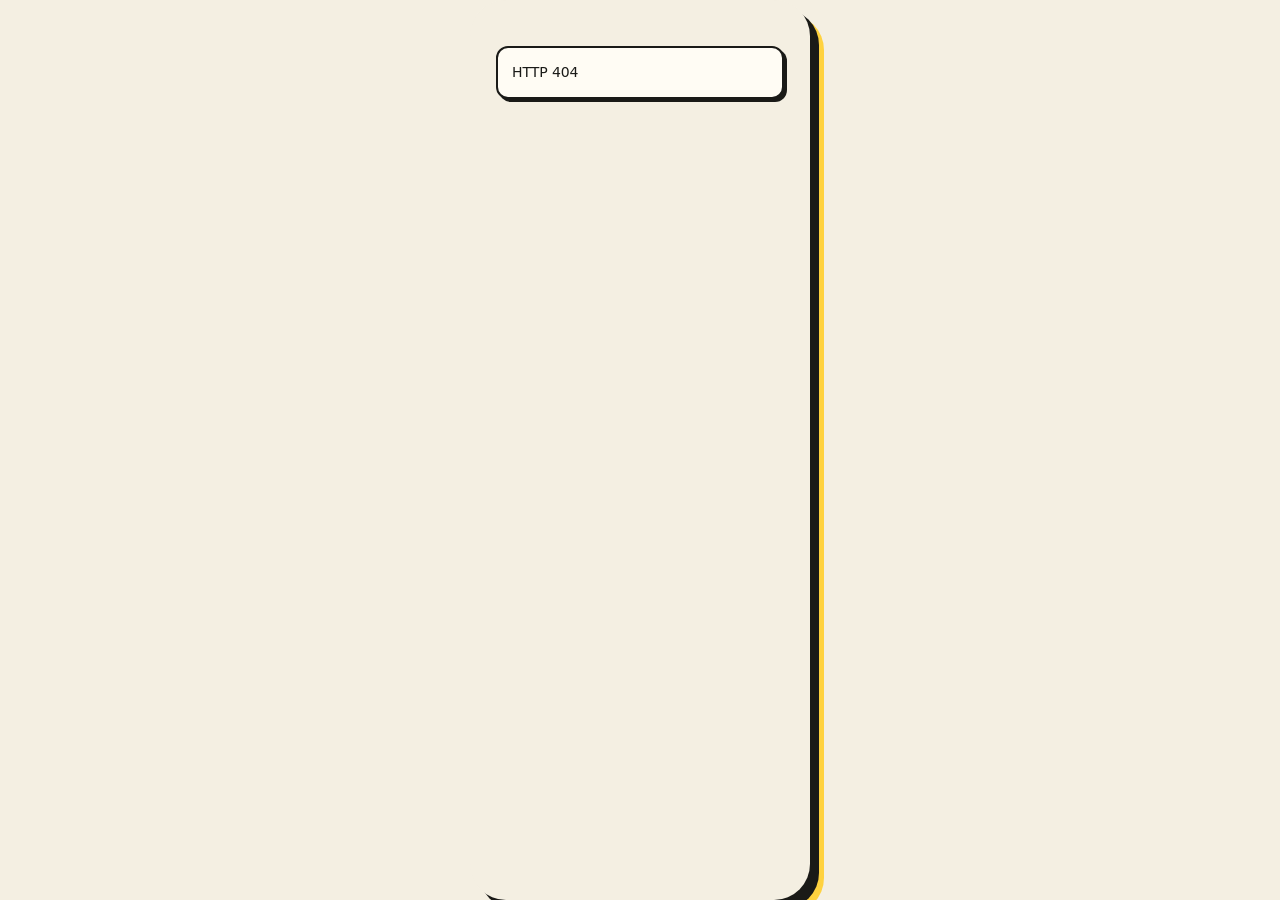
==== web/index.html @ 1312d3b0 "feat v0.3.0 #301/#302/#303 前端SPA三端页面接真实API（异步路由返回HTML+_after绑定，e2e全流程通过，截图留证shots/）" ====
<!DOCTYPE html>
<html lang="zh-CN">
<head>
<meta charset="UTF-8">
<meta name="viewport" content="width=device-width, initial-scale=1.0">
<title>优小宝寄存 · Smart-Locker</title>
<link rel="stylesheet" href="proto.css">
<link rel="stylesheet" href="app.css">
</head>
<body>
<div id="app" class="phone"></div>
<div id="modal-root"></div>
<div id="toast-root"></div>
<script src="app.js"></script>
</body>
</html>
---- web/proto.css ----
:root{
  --bg:#F4EFE2; --bg-2:#E8E0CD; --surface:#FFFCF4;
  --ink:#1A1A17; --ink-2:#2A2924; --muted:#5E5A50; --faint:#8C877A;
  --line:#1A1A17; --line-2:#DBD3C2;
  --pop:#FFD23F; --pop-d:#F5BE12; --orange:#FF6B35;
  --accent:#FFD23F; --accent-2:#1A1A17; --accent-deep:#111; --accent-soft:#FFF3C4;
  --blue:#4C6FFF; --blue-soft:#DCE3FF;
  --ok:#00A96E; --ok-soft:#C6F2DC; --ok-line:#1A1A17;
  --warn:#FF6B35; --warn-soft:#FFE1D3; --warn-line:#1A1A17;
  --danger:#E63946; --danger-soft:#FFD2D6; --danger-line:#1A1A17;
  --r:14px; --r-md:12px; --r-sm:9px; --r-xs:6px;
  --sh-1:3px 3px 0 var(--ink);
  --sh-2:5px 5px 0 var(--ink);
  --sh-3:7px 7px 0 var(--ink);
  --font:"Inter",-apple-system,BlinkMacSystemFont,"Segoe UI","PingFang SC","Microsoft YaHei",system-ui,sans-serif;
}
*{box-sizing:border-box;margin:0;padding:0}
html,body{height:100%}
body{font-family:var(--font);background:var(--bg);color:var(--ink);font-size:14px;line-height:1.5;letter-spacing:-.005em;-webkit-font-smoothing:antialiased}
button{font-family:inherit;cursor:pointer;border:0;background:none;color:inherit;font-weight:700}
input,select,textarea{font-family:inherit;color:var(--ink)}
input:focus,select:focus,textarea:focus{outline:none;border-color:var(--ink)!important;box-shadow:3px 3px 0 var(--pop)}
::selection{background:var(--pop);color:var(--ink)}

/* ============ 外壳 ============ */
.topbar{height:60px;background:var(--surface);border-bottom:3px solid var(--ink);display:flex;align-items:center;padding:0 24px;gap:24px;position:sticky;top:0;z-index:50}
.brand{display:flex;align-items:center;gap:10px;font-weight:800;font-size:16px;letter-spacing:-.02em}
.brand-mark{width:32px;height:32px;border-radius:9px;background:var(--pop);border:2.5px solid var(--ink);display:grid;place-items:center;color:var(--ink);box-shadow:2px 2px 0 var(--ink)}
.brand-mark svg{width:17px;height:17px;stroke-width:2.4}
.brand small{font-weight:600;color:var(--faint);font-size:11.5px;margin-left:2px;letter-spacing:0}
.viewtabs{display:flex;gap:6px;background:var(--bg-2);padding:5px;border-radius:11px;margin-left:8px;border:2.5px solid var(--ink)}
.viewtab{padding:6px 15px;border-radius:8px;font-size:12.5px;font-weight:700;color:var(--muted);transition:transform .12s,box-shadow .12s,background .12s;white-space:nowrap}
.viewtab:hover{color:var(--ink);background:var(--surface)}
.viewtab.on{background:var(--pop);color:var(--ink);border:2px solid var(--ink);box-shadow:2px 2px 0 var(--ink);transform:translate(-1px,-1px)}
.scene-pick-wrap{margin-left:auto;display:flex;align-items:center;gap:7px;color:var(--faint);font-size:11px;font-weight:700}
.scene-pick{appearance:none;border:2.5px solid var(--ink);background:var(--surface) url("data:image/svg+xml,%3Csvg xmlns='http://www.w3.org/2000/svg' width='12' height='12' viewBox='0 0 24 24' fill='none' stroke='%231A1A17' stroke-width='3'%3E%3Cpath d='M6 9l6 6 6-6'/%3E%3C/svg%3E") no-repeat right 9px center;padding:6px 28px 6px 10px;border-radius:9px;font-size:12px;font-weight:700;color:var(--ink);max-width:200px;cursor:pointer;box-shadow:3px 3px 0 var(--ink)}
.scene-pick:hover{background:var(--accent-soft)}
.stage{display:block;padding:24px 24px 36px;max-width:1180px;margin:0 auto}
.viewport{min-height:720px;background:var(--surface);border:3px solid var(--ink);border-radius:var(--r);box-shadow:var(--sh-3);position:relative;overflow:hidden;display:flex;flex-direction:column}
.vp-body{flex:1;display:grid;place-items:center;padding:24px;background-color:var(--bg-2);background-image:radial-gradient(circle at 1px 1px,#c8bfae 1px,transparent 0);background-size:22px 22px;overflow:auto}
.pill{font-size:10.5px;font-weight:800;padding:2.5px 8px;border:2px solid var(--ink);border-radius:20px;white-space:nowrap;display:inline-block;line-height:1.45}
.pill.b{background:var(--pop);color:var(--ink)}
.pill.g{background:var(--ok-soft);color:var(--ink)}
.pill.r{background:var(--danger-soft);color:var(--ink)}
.pill.y{background:var(--warn-soft);color:var(--ink)}

/* ============ 设备模拟 ============ */
.phone{width:340px;height:700px;background:#1A1A17;border-radius:36px;padding:10px;box-shadow:9px 9px 0 var(--ink),14px 14px 0 var(--pop);flex:none}
.phone-inner{width:100%;height:100%;background:var(--surface);border-radius:28px;overflow:hidden;position:relative;display:flex;flex-direction:column}
.notch{position:absolute;top:0;left:50%;transform:translateX(-50%);width:120px;height:26px;background:#1A1A17;border-radius:0 0 16px 16px;z-index:20}
.statusbar{height:34px;display:flex;align-items:flex-end;justify-content:space-between;padding:0 20px 4px;font-size:11px;font-weight:800;color:var(--ink);flex:none;z-index:21}
.statusbar .sig{display:flex;gap:4px;align-items:center}
.app-scroll{flex:1;overflow-y:auto;overflow-x:hidden;scrollbar-width:none}
.app-scroll::-webkit-scrollbar{display:none}
.app-page{min-height:100%;background:var(--bg)}
.app-page-fixed{height:100%;min-height:0;overflow:hidden;display:flex;flex-direction:column}
.app-page-fixed>*{flex:1;min-height:0}
.app-pad{padding:16px}
.kiosk-fit{display:block}
.kiosk{width:860px;height:560px;background:#1A1A17;border-radius:18px;padding:14px;box-shadow:10px 10px 0 var(--pop),15px 15px 0 var(--ink);transform-origin:top left}
.kiosk-inner{width:100%;height:100%;border-radius:10px;overflow:hidden;background:var(--surface);display:flex;flex-direction:column}
.dash{width:100%;max-width:1000px;background:var(--bg);border:3px solid var(--ink);border-radius:var(--r);overflow:hidden;box-shadow:var(--sh-3)}
.dash-top{height:52px;background:var(--pop);border-bottom:3px solid var(--ink);color:var(--ink);display:flex;align-items:center;padding:0 16px;gap:10px;overflow:hidden}
.dash-top .l{font-weight:800;font-size:14px;display:flex;align-items:center;gap:9px;white-space:nowrap;letter-spacing:-.015em}
.dash-top .nav{display:flex;gap:3px;margin-left:6px;overflow-x:auto;scrollbar-width:none;flex:1;min-width:0}
.dash-top .nav::-webkit-scrollbar{display:none}
.handel-btn{white-space:nowrap}
.dash-top .nav button{color:var(--ink);font-size:10.5px;font-weight:700;padding:5px 7px;border-radius:7px;white-space:nowrap;flex:none;transition:.14s;border:2px solid transparent}
.dash-top .nav button:hover{background:var(--surface);border-color:var(--ink)}
.dash-top .nav button.on{background:var(--ink);color:var(--pop);border:2px solid var(--ink)}
.dash-top .who{margin-left:auto;font-size:12px;font-weight:700;color:var(--ink);display:flex;align-items:center;gap:8px}
.avatar{width:26px;height:26px;border-radius:7px;background:var(--surface);border:2px solid var(--ink);color:var(--ink);display:grid;place-items:center;font-size:11px;font-weight:800}
.dash-body{padding:20px;min-height:520px}

/* ============ 通用组件 ============ */
.h1{font-size:23px;font-weight:800;letter-spacing:-.03em;line-height:1.24}
.h2{font-size:17px;font-weight:800;letter-spacing:-.02em;line-height:1.32}
.muted{color:var(--muted)}
.faint{color:var(--faint)}
.tiny{font-size:11px}
.mono{font-variant-numeric:tabular-nums}
.row{display:flex;align-items:center}
.between{justify-content:space-between}
.gap6{gap:6px}.gap8{gap:8px}.gap12{gap:12px}
.mt8{margin-top:8px}.mt12{margin-top:12px}.mt16{margin-top:16px}.mt20{margin-top:20px}
.btn{display:inline-flex;align-items:center;justify-content:center;gap:7px;padding:11px 16px;border-radius:10px;font-weight:800;font-size:14px;letter-spacing:-.005em;transition:transform .1s,box-shadow .1s,background .14s;width:100%;border:2.5px solid var(--ink)}
.btn-primary{background:var(--pop);color:var(--ink);box-shadow:4px 4px 0 var(--ink)}
.btn-primary:hover{background:var(--pop-d);transform:translate(-1px,-1px);box-shadow:5px 5px 0 var(--ink)}
.btn-primary:active{transform:translate(4px,4px);box-shadow:0 0 0 var(--ink)}
.btn-ghost{background:var(--bg-2);color:var(--ink);box-shadow:3px 3px 0 var(--ink)}
.btn-ghost:hover{background:var(--pop)}
.btn-line{background:var(--surface);color:var(--ink);box-shadow:3px 3px 0 var(--ink)}
.btn-line:hover{background:var(--accent-soft);transform:translate(-1px,-1px);box-shadow:4px 4px 0 var(--ink)}
.btn-ok{background:var(--ok-soft);color:var(--ink);box-shadow:4px 4px 0 var(--ink)}
.btn-ok:hover{background:#a9ecc8;transform:translate(-1px,-1px);box-shadow:5px 5px 0 var(--ink)}
.btn-sm{padding:8px 12px;font-size:12px;width:auto;border-radius:8px}
.card{background:var(--surface);border:2.5px solid var(--ink);border-radius:var(--r-md);padding:14px;box-shadow:var(--sh-1)}
.link{color:var(--ink);font-weight:800;font-size:12.5px;text-decoration:underline;text-decoration-color:var(--pop);text-underline-offset:3px;transition:background .14s}
.link:hover{background:var(--pop)}
.guide-card{background:var(--surface);border:2.5px solid var(--ink);border-radius:var(--r-md);box-shadow:var(--sh-1);overflow:hidden}
.guide-step{display:flex;gap:11px;padding:10px 13px;border-top:2px solid var(--ink);align-items:flex-start;transition:background .15s}
.guide-step:first-child{border-top:0}
.guide-step:hover{background:var(--accent-soft)}
.guide-no{flex:none;width:26px;height:26px;border-radius:7px;background:var(--pop);color:var(--ink);border:2px solid var(--ink);display:grid;place-items:center;font-size:10.5px;font-weight:800;font-variant-numeric:tabular-nums}
.guide-tx{min-width:0;padding-top:1px}
.guide-tx b{display:block;font-size:12.5px;font-weight:800;line-height:1.4}
.guide-tx span{display:block;font-size:11px;color:var(--muted);margin-top:2px;line-height:1.55}
.guide-note{background:var(--warn-soft);border:2.5px solid var(--ink);border-radius:var(--r-md);padding:11px 13px;margin-top:12px;box-shadow:3px 3px 0 var(--ink)}
.guide-note b{font-size:12px;color:var(--ink);display:flex;align-items:center;gap:6px;font-weight:800}
.guide-note b svg{width:13px;height:13px;stroke:currentColor}
.guide-note p{font-size:11.5px;color:var(--ink-2);line-height:1.75;margin-top:6px}

/* 我的 */
.mine-hero{display:flex;align-items:center;gap:13px;padding:15px 16px;border-radius:var(--r-md);background:var(--pop);border:2.5px solid var(--ink);box-shadow:var(--sh-1);position:relative;overflow:hidden}
.mine-hero::after{content:"";position:absolute;right:-30px;top:-38px;width:120px;height:120px;border:14px solid rgba(26,26,23,.10);border-radius:50%;pointer-events:none}
.mine-ava{width:50px;height:50px;border-radius:14px;background:var(--surface);color:var(--ink);border:2.5px solid var(--ink);box-shadow:3px 3px 0 var(--ink);display:grid;place-items:center;font-size:17px;font-weight:800;flex:none}
.mine-name{font-size:16px;font-weight:800;letter-spacing:-.02em}
.mine-phone{font-size:11.5px;color:var(--muted);margin-top:3px;font-variant-numeric:tabular-nums}
.mine-tag{margin-left:auto;font-size:10px;font-weight:800;color:var(--ink);background:var(--surface);border:2px solid var(--ink);padding:3px 8px;border-radius:20px;flex:none;position:relative;z-index:1}
.mine-order{display:flex;align-items:center;gap:12px;padding:13px 14px;background:var(--surface);border:2.5px solid var(--ink);border-radius:var(--r-md);box-shadow:var(--sh-1)}
.mine-order .oi{width:36px;height:36px;border-radius:10px;background:var(--pop);color:var(--ink);border:2px solid var(--ink);display:grid;place-items:center;flex:none}
.mine-order .oi svg{width:18px;height:18px;stroke:currentColor}
.mine-order .ot{min-width:0;flex:1}
.mine-order .ot b{font-size:12.5px;display:block;font-weight:800}
.mine-order .ot span{font-size:10.5px;color:var(--faint);margin-top:2px;display:block}
.svc-row{display:flex;align-items:center;gap:11px;width:100%;padding:11px 0;text-align:left;border-top:2px solid var(--ink)}
.svc-row:first-child{border-top:0}
.svc-row .si{width:28px;height:28px;border-radius:8px;background:var(--bg-2);border:2px solid var(--ink);display:grid;place-items:center;flex:none;transition:.15s}
.svc-row .si svg{width:15px;height:15px;stroke:var(--ink)}
.svc-row:hover .si{background:var(--pop)}
.svc-row .st{flex:1;min-width:0}
.svc-row .st b{font-size:12.5px;font-weight:700;display:block}
.svc-row .st span{font-size:10.5px;color:var(--faint);margin-top:1px;display:block}
.svc-row .ar{color:var(--ink);font-size:14px;flex:none;font-weight:800}

/* 手机专属 UI */
.app-header{padding:8px 16px 12px;display:flex;align-items:center;gap:10px}
.app-header .ttl{font-size:15.5px;font-weight:800;letter-spacing:-.02em}
.icon-btn{width:30px;height:30px;border-radius:8px;background:var(--surface);border:2px solid var(--ink);box-shadow:2px 2px 0 var(--ink);display:grid;place-items:center;flex:none;transition:.14s}
.icon-btn:hover{background:var(--pop)}
.icon-btn svg{width:16px;height:16px;stroke:var(--ink)}
.greeting{padding:6px 16px 14px}
.greeting .hi{font-size:12px;color:var(--muted)}
.location{display:flex;align-items:center;gap:5px;font-weight:800;font-size:15px;margin-top:3px;letter-spacing:-.015em;color:var(--ink)}
.location svg{width:14px;height:14px;stroke:var(--orange)}
.hero-card{margin:0 16px;background:var(--pop);border:2.5px solid var(--ink);border-radius:16px;padding:18px;color:var(--ink);position:relative;overflow:hidden;box-shadow:var(--sh-1)}
.hero-card::after{content:"";position:absolute;right:-34px;top:-40px;width:150px;height:150px;border:22px solid rgba(26,26,23,.10);border-radius:50%}
.hero-card::before{content:"";position:absolute;right:18px;bottom:-14px;width:54px;height:54px;background:rgba(26,26,23,.08);border-radius:50%}
.hero-card .lbl{font-size:11.5px;font-weight:700;position:relative}
.hero-card .big{font-size:29px;font-weight:800;margin:4px 0 3px;letter-spacing:-.03em;line-height:1.1;position:relative;font-variant-numeric:tabular-nums}
.hero-actions{display:grid;grid-template-columns:1fr 1fr;gap:10px;margin:14px 16px}
.hero-act{background:var(--surface);border:2.5px solid var(--ink);border-radius:12px;padding:14px 12px;text-align:left;transition:transform .14s,box-shadow .14s;box-shadow:3px 3px 0 var(--ink)}
.hero-act:hover{transform:translate(-2px,-2px);box-shadow:5px 5px 0 var(--ink);background:var(--accent-soft)}
.hero-act .ic{width:35px;height:35px;border-radius:9px;border:2px solid var(--ink);display:grid;place-items:center;margin-bottom:10px;background:var(--pop)}
.hero-act .ic svg{width:18px;height:18px;stroke-width:2.2}
.hero-act b{font-size:13.5px;display:block;font-weight:800}
.hero-act span{font-size:11px;color:var(--faint);display:block;margin-top:2px}
.section{margin:18px 16px 0}
.section-h{display:flex;align-items:center;justify-content:space-between;margin-bottom:10px}
.section-h b{font-size:14px;font-weight:800}
.locker-mini{display:flex;gap:10px;background:var(--surface);border:2.5px solid var(--ink);border-radius:11px;padding:12px;align-items:center;box-shadow:3px 3px 0 var(--ink)}
.locker-grid-mini{display:grid;grid-template-columns:repeat(6,1fr);gap:3.5px;flex:1}
.lg-cell{height:9px;border-radius:2px;background:var(--ok-soft);border:1px solid var(--ink)}
.lg-cell.used{background:#D9D3C6}
.lg-cell.err{background:var(--warn)}
.tabbar{height:58px;border-top:3px solid var(--ink);background:var(--surface);display:flex;flex:none;padding-bottom:4px}
.tabbar button{flex:1;display:flex;flex-direction:column;align-items:center;justify-content:center;gap:3px;color:var(--faint);font-size:10.5px;transition:color .16s;font-weight:700}
.tabbar button:hover{color:var(--ink)}
.tabbar button.on{color:var(--ink)}
.tabbar button.on svg{background:var(--pop);border-radius:7px;border:2px solid var(--ink)}
.tabbar svg{width:20px;height:20px;stroke-width:2.2;padding:1px}

.spec-option{display:flex;align-items:center;gap:12px;border:2.5px solid var(--ink);border-radius:11px;padding:13px;margin-bottom:10px;transition:transform .14s,box-shadow .14s;background:var(--surface);width:100%;text-align:left;box-shadow:3px 3px 0 var(--ink)}
.spec-option:hover{box-shadow:5px 5px 0 var(--ink);transform:translate(-1px,-1px)}
.spec-option.on{border-color:var(--ink);background:var(--pop);box-shadow:5px 5px 0 var(--ink);transform:translate(-1px,-1px)}
.spec-ic{width:42px;height:42px;border-radius:10px;background:var(--bg-2);border:2px solid var(--ink);display:grid;place-items:center;flex:none}
.spec-option.on .spec-ic{background:var(--surface)}
.spec-ic svg{width:21px;height:21px;stroke:var(--ink);stroke-width:2.2}
.radio{width:19px;height:19px;border-radius:50%;border:2px solid var(--ink);flex:none;display:grid;place-items:center}
.spec-option.on .radio{border-color:var(--ink)}
.spec-option.on .radio::after{content:"";width:9px;height:9px;border-radius:50%;background:var(--ink)}
.price{font-size:18px;font-weight:800;color:var(--ink)}
.price small{font-size:11px;font-weight:700;color:var(--muted)}
.pay-row{display:flex;align-items:center;justify-content:space-between;padding:14px 0;border-bottom:2px solid var(--ink);font-size:13px}
.pay-method{display:flex;align-items:center;gap:10px;padding:13px;border:2.5px solid var(--ink);border-radius:10px;background:var(--pop);box-shadow:3px 3px 0 var(--ink)}
.wxlogo{width:28px;height:28px;border-radius:7px;background:var(--ok);border:2px solid var(--ink);display:grid;place-items:center;color:var(--ink);font-weight:800;font-size:15px}
.code-box{text-align:center;padding:26px 0 8px}
.code-digits{display:flex;justify-content:center;gap:8px}
.code-digit{width:44px;height:56px;border-bottom:3px solid var(--ink);font-size:30px;font-weight:800;color:var(--ink);display:grid;place-items:center}
.code-digit.filled{border-color:var(--orange)}
.keypad{display:grid;grid-template-columns:repeat(3,1fr);gap:8px;margin-top:16px}
.keypad button{padding:13px 0;background:var(--surface);border:2px solid var(--ink);box-shadow:2px 2px 0 var(--ink);border-radius:9px;font-size:19px;font-weight:800}
.keypad button:active{background:var(--pop);transform:translate(2px,2px);box-shadow:0 0 0}
.order-card{background:var(--surface);border:2.5px solid var(--ink);border-radius:12px;padding:14px;margin-bottom:10px;box-shadow:3px 3px 0 var(--ink);transition:transform .14s,box-shadow .14s;cursor:pointer}
.order-card:hover{box-shadow:5px 5px 0 var(--ink);transform:translate(-1px,-1px)}
.order-top{display:flex;justify-content:space-between;align-items:center;margin-bottom:10px}
.order-id{font-size:11.5px;color:var(--faint);font-weight:600}
.countdown{font-size:12px;font-weight:800;color:var(--ink);font-variant-numeric:tabular-nums;background:var(--pop);border:2px solid var(--ink);padding:2px 8px;border-radius:20px}
.order-meta{display:flex;gap:18px;font-size:11.5px;color:var(--muted)}
.order-meta b{display:block;color:var(--ink);font-size:13.5px;margin-top:3px;font-weight:800;font-variant-numeric:tabular-nums}

/* 开柜动画 */
.door-stage{height:210px;background:var(--bg-2);border:2.5px solid var(--ink);border-radius:12px;position:relative;overflow:hidden;display:grid;place-items:center}
.door-cabinet{position:absolute;inset:18px 60px;border:3px solid var(--ink);border-radius:6px;background:#CFC7B5;overflow:hidden}
.door-panel{position:absolute;left:0;top:0;height:100%;width:100%;background:repeating-linear-gradient(90deg,#A9A08C,#A9A08C 8px,#BFB69F 8px,#BFB69F 10px);transform-origin:left center;transition:transform 1.1s cubic-bezier(.4,0,.2,1);z-index:2}
.door-panel.open{transform:perspective(700px) rotateY(-118deg)}
.door-glow{position:absolute;inset:0;background:var(--pop);opacity:0;transition:opacity .8s .4s;display:grid;place-items:center}
.door-glow.on{opacity:1}
.door-glow .item{font-size:12px;font-weight:800;color:var(--ink);background:var(--surface);padding:8px 14px;border:2px solid var(--ink);box-shadow:3px 3px 0 var(--ink);border-radius:8px}
.door-handle{position:absolute;right:10px;top:50%;transform:translateY(-50%);width:8px;height:44px;background:var(--ink);border-radius:4px;z-index:3}

/* ============ 柜机 UI ============ */
.kiosk-idle{height:100%;color:var(--ink);position:relative;display:flex;flex-direction:column;padding:28px 44px 22px;overflow:hidden;background:#FFF6D8}
.kiosk-idle::before{content:"";position:absolute;inset:0;pointer-events:none;background-image:linear-gradient(rgba(26,26,23,.07) 2px,transparent 2px),linear-gradient(90deg,rgba(26,26,23,.07) 2px,transparent 2px);background-size:46px 46px}
.kiosk-brand{display:flex;align-items:center;gap:10px;font-weight:800;font-size:15px;letter-spacing:.02em;position:relative;z-index:3}
.kiosk-brand .m{width:32px;height:32px;border-radius:9px;background:var(--pop);border:2.5px solid var(--ink);box-shadow:3px 3px 0 var(--ink);display:grid;place-items:center;flex:none}
.kiosk-brand .m svg{width:17px;height:17px;stroke-width:2.4}
.kiosk-clock{margin-left:auto;font-size:11.5px;font-weight:700;color:var(--ink);font-variant-numeric:tabular-nums;display:flex;align-items:center;gap:7px;background:var(--surface);border:2px solid var(--ink);box-shadow:3px 3px 0 var(--ink);padding:6px 12px;border-radius:20px;letter-spacing:.02em}
.kiosk-clock i{width:7px;height:7px;border-radius:50%;background:var(--ok);border:1px solid var(--ink);flex:none}
.kiosk-center{flex:1;display:flex;flex-direction:column;justify-content:center;position:relative;z-index:3;padding-bottom:4px}
.kiosk-eyebrow{display:inline-flex;align-items:center;gap:7px;font-size:11px;font-weight:800;letter-spacing:.09em;color:var(--ink);background:var(--surface);border:2px solid var(--ink);box-shadow:3px 3px 0 var(--ink);padding:5px 12px;border-radius:20px;width:max-content;margin-bottom:15px}
.kiosk-center h1{font-size:46px;font-weight:800;letter-spacing:-.04em;line-height:1.13}
.kiosk-center h1 em{font-style:normal;color:var(--orange);-webkit-text-stroke:1.5px var(--ink)}
.kiosk-center p{color:var(--ink-2);font-size:14.5px;font-weight:600;margin-top:11px}
.kiosk-big-btns{display:flex;gap:14px;margin-top:28px}
.kiosk-big{width:238px;position:relative;background:var(--surface);border:3px solid var(--ink);box-shadow:5px 5px 0 var(--ink);border-radius:14px;padding:15px 34px 15px 16px;color:var(--ink);text-align:left;transition:transform .16s,box-shadow .16s;display:flex;align-items:center;gap:13px}
.kiosk-big:first-child{background:var(--pop)}
.kiosk-big:hover{transform:translate(-3px,-3px);box-shadow:8px 8px 0 var(--ink)}
.kiosk-big .ki{width:42px;height:42px;border-radius:10px;background:var(--ink);color:var(--pop);border:2px solid var(--ink);display:grid;place-items:center;flex:none}
.kiosk-big:first-child .ki{background:var(--surface);color:var(--ink)}
.kiosk-big .ki svg{width:21px;height:21px;stroke-width:2.3}
.kiosk-big .n{font-size:18.5px;font-weight:800;letter-spacing:-.015em;line-height:1.2}
.kiosk-big .d{font-size:11px;color:var(--muted);font-weight:600;margin-top:3px}
.kiosk-big .ar{position:absolute;right:15px;top:50%;transform:translateY(-50%);font-size:16px;font-weight:800;transition:.2s}
.kiosk-big:hover .ar{right:11px}
.kiosk-foot{position:relative;z-index:3;display:flex;align-items:center;font-size:11px;font-weight:700;color:var(--ink);border-top:2px solid var(--ink);padding-top:13px}
.kiosk-foot span{padding:0 15px;border-left:2px solid var(--ink)}
.kiosk-foot span:first-child{padding-left:0;border-left:0}
.kiosk-foot .live{margin-left:auto;border:0;display:flex;align-items:center;gap:6px;color:var(--ink)}
.kiosk-foot .live i{width:7px;height:7px;border-radius:50%;background:var(--ok);border:1px solid var(--ink)}
.kiosk-art{position:absolute;right:40px;top:104px;width:216px;z-index:2}
.kiosk-art .hd{font-size:10px;font-weight:800;letter-spacing:.1em;color:var(--ink);margin-bottom:9px;display:flex;align-items:center;gap:7px}
.kiosk-art .hd::after{content:"";flex:1;height:2px;background:var(--ink)}
.kiosk-art .grid{display:grid;grid-template-columns:repeat(4,1fr);gap:7px}
.kiosk-art .d{aspect-ratio:1;border-radius:6px;border:2px solid var(--ink);background:var(--surface);display:grid;place-items:center;font-size:8.5px;font-weight:800;color:var(--ink)}
.kiosk-art .d.free{background:var(--ok-soft)}
.kiosk-art .d.used{background:#D9D3C6}
.kiosk-art .d.err{background:var(--warn)}

/* 柜机亮色流程页 */
.kiosk-page{height:100%;display:flex;flex-direction:column;background:var(--bg);color:var(--ink)}
.kp-head{height:66px;background:var(--pop);border-bottom:3px solid var(--ink);display:flex;align-items:center;padding:0 26px;gap:13px;flex:none;position:relative;z-index:2}
.kp-head .back{width:34px;height:34px;border-radius:8px;border:2.5px solid var(--ink);box-shadow:2px 2px 0 var(--ink);background:var(--surface);display:grid;place-items:center;color:var(--ink);flex:none;transition:.14s}
.kp-head .back svg{width:16px;height:16px;stroke:currentColor;stroke-width:2.4}
.kp-head .back:hover{background:var(--surface);transform:translate(-1px,-1px);box-shadow:3px 3px 0 var(--ink)}
.kp-head b{font-size:18px;letter-spacing:-.015em;font-weight:800}
.kp-head .step{margin-left:auto;font-size:11px;font-weight:800;color:var(--ink);background:var(--surface);border:2px solid var(--ink);box-shadow:2px 2px 0 var(--ink);padding:5px 12px;border-radius:20px;white-space:nowrap}
.kp-body{flex:1;padding:22px 30px;overflow:auto;display:flex;flex-direction:column}
.kp-body::before,.kp-body::after{content:"";display:block;margin:auto;flex:none}
.kp-foot{flex:none;background:var(--surface);border-top:3px solid var(--ink);padding:11px 26px;display:flex;align-items:center;gap:16px}
.kp-foot .sum{font-size:11.5px;color:var(--muted);font-weight:600;line-height:1.5}
.kp-foot .sum b{display:block;font-size:13px;color:var(--ink);font-weight:800}
.kp-title{font-size:19px;font-weight:800;letter-spacing:-.02em}
.kp-sub{font-size:12px;color:var(--muted);font-weight:600;margin-top:5px}
.kp-specs{display:flex;gap:13px}
.kiosk-spec{flex:1;position:relative;background:var(--surface);border:2.5px solid var(--ink);border-radius:14px;padding:20px 16px 18px;text-align:center;transition:transform .14s,box-shadow .14s;box-shadow:3px 3px 0 var(--ink)}
.kiosk-spec:hover{transform:translate(-2px,-2px);box-shadow:5px 5px 0 var(--ink)}
.kiosk-spec.on{border-color:var(--ink);background:var(--pop);box-shadow:6px 6px 0 var(--ink);transform:translate(-2px,-2px)}
.kiosk-spec .tick{position:absolute;top:-2px;right:-2px;width:29px;height:29px;border-radius:0 12px 0 12px;background:var(--ink);color:var(--pop);border:2px solid var(--ink);display:none;place-items:center;font-size:13px;font-weight:800}
.kiosk-spec.on .tick{display:grid}
.kiosk-spec .pic{height:70px;display:grid;place-items:center;margin-bottom:6px}
.kiosk-spec .pic svg{stroke:var(--ink);fill:none;stroke-width:1.8;opacity:.92}
.kiosk-spec b{font-size:15.5px;font-weight:800;display:block}
.kiosk-spec .sub{font-size:10.5px;color:var(--muted);font-weight:600;margin-top:3px}
.kiosk-spec .p{color:var(--ink);font-weight:800;font-size:20px;margin-top:9px;letter-spacing:-.025em;font-variant-numeric:tabular-nums;line-height:1.1}
.kiosk-spec .p small{font-size:10.5px;font-weight:700;color:var(--muted)}
.kiosk-spec .stock{margin-top:9px;display:inline-flex;align-items:center;gap:5px;font-size:10px;color:var(--ink);font-weight:800;background:var(--ok-soft);border:2px solid var(--ink);padding:3px 9px;border-radius:20px}
.kiosk-spec .stock i{width:5px;height:5px;border-radius:50%;background:var(--ink)}
.kiosk-spec .stock.low{background:var(--warn-soft)}
.pay-grid{display:flex;gap:22px;align-items:stretch}
.pay-main{flex:1;min-width:0;display:flex;flex-direction:column}
.pay-amt{display:flex;align-items:baseline;gap:3px;margin:14px 0 2px;font-variant-numeric:tabular-nums;letter-spacing:-.03em}
.pay-amt .cur{font-size:22px;font-weight:800;color:var(--ink)}
.pay-amt .num{font-size:46px;font-weight:800;color:var(--ink);line-height:1}
.pay-amt .unit{font-size:12px;color:var(--muted);font-weight:700;margin-left:4px}
.pay-meta{font-size:11.5px;color:var(--muted);font-weight:600;margin-top:9px}
.pay-meta b{color:var(--ink);font-weight:800}
.pay-note{background:var(--pop);border:2.5px solid var(--ink);box-shadow:3px 3px 0 var(--ink);border-radius:10px;padding:12px 14px;margin-top:16px;font-size:11.5px;color:var(--ink);line-height:1.75;font-weight:600}
.pay-note b{font-weight:800}
.pay-qr{flex:none;width:236px;background:var(--surface);border:2.5px solid var(--ink);border-radius:14px;box-shadow:3px 3px 0 var(--ink);padding:16px;display:flex;flex-direction:column;align-items:center;justify-content:center}
.qr{width:148px;height:148px;background:var(--surface);padding:8px;border:2px solid var(--ink);border-radius:10px;display:grid;place-items:center;position:relative}
.qr svg{width:100%;height:100%}
.qr::after{content:"";position:absolute;inset:-6px;border-radius:12px;border:2px solid var(--ink)}
.pay-qr .cap{font-size:10.5px;color:var(--muted);font-weight:600;margin-top:12px}
.pay-qr .brandrow{display:flex;align-items:center;gap:6px;margin-top:9px;font-size:10px;color:var(--ink);font-weight:800}
.pay-qr .brandrow i{width:15px;height:15px;border-radius:4px;background:var(--ok);border:1.5px solid var(--ink);display:grid;place-items:center;color:var(--ink);font-size:9px;font-style:normal;font-weight:800}
.open-receipt{background:var(--surface);border:2.5px solid var(--ink);border-radius:12px;box-shadow:3px 3px 0 var(--ink);padding:14px 16px;display:flex;align-items:center;gap:14px}
.open-receipt .k{font-size:10.5px;color:var(--faint);font-weight:700}
.open-receipt .v{font-size:19px;font-weight:800;letter-spacing:.06em;color:var(--ink);font-variant-numeric:tabular-nums;margin-top:2px}
.open-receipt .sep{width:2px;align-self:stretch;background:var(--ink)}
.door-stage{height:196px;background:var(--bg-2);border:2.5px solid var(--ink);border-radius:12px;position:relative;overflow:hidden;display:grid;place-items:center}
.kiosk-page .door-stage{height:164px}
.code-boxes{display:flex;gap:9px;margin-top:16px}
.code-boxes .cb{width:52px;height:62px;border-radius:10px;background:var(--surface);border:2.5px solid var(--ink);box-shadow:2px 2px 0 var(--ink);display:grid;place-items:center;font-size:24px;font-weight:800;color:var(--ink);font-variant-numeric:tabular-nums;transition:.15s}
.code-boxes .cb.filled{border-color:var(--ink);background:var(--pop);box-shadow:4px 4px 0 var(--ink)}
.code-boxes .cb.cursor{border-color:var(--orange);box-shadow:4px 4px 0 var(--orange)}
.code-boxes .cb .ph{color:#BDB6A6;font-weight:400}
.keypad button{padding:17px 0;background:var(--surface);border:2px solid var(--ink);box-shadow:2px 2px 0 var(--ink);border-radius:9px;font-size:20px;font-weight:800;transition:.12s;color:var(--ink)}
.keypad button:hover{background:var(--accent-soft)}
.keypad button:active{background:var(--pop);transform:translate(2px,2px);box-shadow:0 0 0}
.keypad button.go{background:var(--ink);color:var(--pop);box-shadow:3px 3px 0 var(--orange);font-size:15px;font-weight:800}
.keypad button.go:hover{background:var(--ink)}
.keypad button.del{font-size:13px;color:var(--muted);font-weight:800}

/* ============ 后台 UI ============ */
.kpi-grid{display:grid;grid-template-columns:repeat(4,1fr);gap:14px}
.kpi{background:var(--surface);border:2.5px solid var(--ink);border-radius:11px;box-shadow:var(--sh-1);padding:16px;position:relative;overflow:hidden}
.kpi::after{content:"";position:absolute;left:16px;right:16px;top:0;height:3px;background:var(--ink)}
.kpi .k{font-size:11.5px;color:var(--muted);font-weight:700}
.kpi .v{font-size:25px;font-weight:800;letter-spacing:-.03em;margin-top:7px;font-variant-numeric:tabular-nums;line-height:1.15}
.kpi .trend{font-size:11px;margin-top:7px;display:inline-flex;align-items:center;gap:3px;font-weight:800;border:2px solid var(--ink);padding:1px 7px;border-radius:20px}
.up{color:var(--ink);background:var(--ok-soft)}
.down{color:var(--ink);background:var(--danger-soft)}
.panel{background:var(--surface);border:2.5px solid var(--ink);border-radius:12px;box-shadow:var(--sh-1);padding:18px}
.panel h4{font-size:13.5px;margin-bottom:14px;font-weight:800}
.bars{display:flex;align-items:flex-end;gap:12px;height:150px;padding-top:10px}
.bar-col{flex:1;display:flex;flex-direction:column;align-items:center;gap:6px;height:100%;justify-content:flex-end}
.bar{width:60%;background:var(--pop);border:2px solid var(--ink);border-radius:5px 5px 0 0;transition:height .6s cubic-bezier(.4,0,.2,1);min-height:4px;box-shadow:2px 2px 0 var(--ink)}
.bar-col.alt .bar{background:#E3DCCB;box-shadow:2px 2px 0 var(--ink)}
.bar-col span{font-size:10px;color:var(--faint);font-weight:700}
.cab-bank{background:var(--surface);border:2.5px solid var(--ink);border-radius:12px;box-shadow:var(--sh-1);padding:18px;margin-bottom:14px}
.bank-title{display:flex;align-items:center;gap:10px;margin-bottom:14px}
.bank-title b{font-size:13.5px;font-weight:800}
.cab-grid{display:grid;grid-template-columns:repeat(8,1fr);gap:8px}
.cab{aspect-ratio:.8;border:2px solid var(--ink);border-radius:6px;display:flex;flex-direction:column;align-items:center;justify-content:center;font-size:10px;font-weight:700;transition:transform .14s,box-shadow .14s;cursor:pointer;position:relative}
.cab:hover{transform:translate(-2px,-2px) scale(1.03);z-index:2;box-shadow:4px 4px 0 var(--ink)}
.cab.free{background:var(--ok-soft);color:var(--ink)}
.cab.used{background:#E3DCCB;color:var(--ink)}
.cab.err{background:var(--warn);color:var(--ink)}
.cab .no{font-size:11.5px;font-weight:800;font-variant-numeric:tabular-nums}
.cab .st{font-size:9.5px;margin-top:2px;font-weight:700}
.legend{display:flex;gap:16px;margin-top:12px;font-size:11px;color:var(--muted);font-weight:700}
.legend i{display:inline-block;width:10px;height:10px;border:1.5px solid var(--ink);border-radius:2px;margin-right:5px;vertical-align:-1px}
table{width:100%;border-collapse:collapse;font-size:12.5px}
th{text-align:left;color:var(--ink);font-weight:800;padding:10px;border-bottom:2px solid var(--ink);font-size:10.5px;letter-spacing:.03em;white-space:nowrap}
td{padding:11px 10px;border-bottom:1px solid var(--line-2)}
tr:last-child td{border-bottom:0}
tbody tr{transition:background .13s}
tr:hover td{background:var(--accent-soft)}
.filters{display:flex;gap:7px;margin-bottom:14px;flex-wrap:wrap}
.fbtn{padding:6px 13px;border-radius:8px;background:var(--surface);border:2px solid var(--ink);box-shadow:2px 2px 0 var(--ink);font-size:11.5px;color:var(--ink);font-weight:700;transition:.14s}
.fbtn:hover{background:var(--accent-soft)}
.fbtn.on{background:var(--pop);color:var(--ink);box-shadow:3px 3px 0 var(--ink);transform:translate(-1px,-1px)}
.alert-item{display:flex;gap:12px;align-items:flex-start;padding:14px;border:2.5px solid var(--ink);box-shadow:var(--sh-1);border-radius:11px;background:var(--surface);margin-bottom:10px;transition:box-shadow .14s}
.alert-item:hover{box-shadow:5px 5px 0 var(--ink)}
.alert-item .ai{width:34px;height:34px;border-radius:8px;border:2px solid var(--ink);display:grid;place-items:center;flex:none;background:var(--warn-soft)}
.alert-item .ai svg{width:17px;height:17px;stroke:var(--ink)}
.alert-item b{font-size:12.5px;font-weight:800}
.alert-item p{font-size:12px;color:var(--muted);margin:4px 0 8px;line-height:1.6}
.handel-btn{padding:6px 12px;border-radius:7px;background:var(--pop);color:var(--ink);border:2px solid var(--ink);box-shadow:2px 2px 0 var(--ink);font-weight:800;font-size:11.5px;transition:.14s}
.handel-btn:hover{background:var(--pop-d);transform:translate(-1px,-1px);box-shadow:3px 3px 0 var(--ink)}

/* toast & modal */
.toast{position:fixed;left:50%;bottom:36px;transform:translateX(-50%) translateY(20px);background:var(--ink);color:var(--pop);border:2px solid var(--ink);box-shadow:4px 4px 0 var(--orange);padding:11px 20px;border-radius:10px;font-size:13px;font-weight:800;z-index:200;opacity:0;transition:.25s cubic-bezier(.4,0,.2,1);pointer-events:none}
.toast.show{opacity:1;transform:translateX(-50%) translateY(0)}
.toast.ok{background:var(--ok-soft);color:var(--ink);border-color:var(--ink);box-shadow:4px 4px 0 var(--ink)}
.modal-mask{position:fixed;inset:0;background:rgba(26,26,23,.55);z-index:150;display:grid;place-items:center;opacity:0;pointer-events:none;transition:.2s}
.modal-mask.on{opacity:1;pointer-events:auto}
.modal{background:var(--surface);border:3px solid var(--ink);box-shadow:8px 8px 0 var(--pop);border-radius:14px;width:400px;max-width:92vw;transform:translateY(14px);transition:transform .2s,opacity .2s;overflow:hidden}
.modal.narrow{width:330px;border-radius:14px}
.modal-mask.on .modal{transform:translateY(0)}
.modal-h{padding:18px 20px;border-bottom:2.5px solid var(--ink);background:var(--pop);display:flex;align-items:center;gap:10px}
.modal-h b{font-size:16px;font-weight:800}
.modal-h .x{margin-left:auto;width:28px;height:28px;border-radius:7px;background:var(--surface);border:2px solid var(--ink);display:grid;place-items:center;font-size:18px;color:var(--ink);font-weight:800}
.modal-b{padding:18px 20px;font-size:13px}
.modal-f{padding:12px 20px;border-top:2.5px solid var(--ink);display:flex;gap:8px;justify-content:flex-end}

@media(max-width:900px){.stage{padding:12px}.viewport{min-height:auto;border-radius:12px}.scene-pick{max-width:140px}.brand small{display:none}.topbar{padding:0 12px;gap:10px}}
---- web/app.css ----
/* Smart-Locker 前端补充样式（后台、柜机端、聊天、通用组件） */

/* 通用 */
.mt5 { margin-top: 5px; }
.mt8 { margin-top: 8px; }
.mt10 { margin-top: 10px; }
.mt12 { margin-top: 12px; }
.mt16 { margin-top: 16px; }
.mt20 { margin-top: 20px; }
.mb10 { margin-bottom: 10px; }
.mb16 { margin-bottom: 16px; }
.ml8 { margin-left: 8px; }
.gap16 { gap: 16px; }
.flex1 { flex: 1; }
.bold14 { font-weight: 700; font-size: 14px; }
.row { display: flex; align-items: center; }
.price { color: #e5484d; font-weight: 800; }
.lbl { display: block; font-size: 11px; color: var(--muted); margin: 10px 0 5px; font-weight: 600; }
.input { width: 100%; box-sizing: border-box; border: 2px solid var(--border, #111); background: #fff; padding: 10px 12px; font-size: 13px; border-radius: 10px; outline: none; font-family: inherit; }
.input:focus { box-shadow: 0 0 0 3px rgba(17,17,17,.12); }
.btn.sm { padding: 5px 10px; font-size: 11px; }
.btn:disabled { opacity: .5; cursor: not-allowed; }
.city-opt:hover, .prob-opt:hover { background: var(--bg-2, #f4f4f2); }
.spec-card.on { outline: 3px solid var(--accent, #111); }
.cp-card.dead { filter: grayscale(1); }
.mono { font-family: ui-monospace, SFMono-Regular, Menlo, monospace; }

/* chips */
.chip { display: inline-block; font-size: 10px; padding: 2px 8px; border-radius: 999px; background: var(--bg-2, #eee); font-weight: 700; }
.chip-ok { background: #e2f5e8; color: #177245; }
.chip-warn { background: #fff1d6; color: #9a6b00; }
.chip-err { background: #fde7e7; color: #c22727; }

/* toast / modal */
#toast-root { position: fixed; top: 16px; left: 50%; transform: translateX(-50%); z-index: 999; display: flex; flex-direction: column; gap: 8px; }
.toast { background: #111; color: #fff; padding: 10px 18px; border-radius: 10px; font-size: 12.5px; box-shadow: 0 8px 24px rgba(0,0,0,.25); animation: toastIn .18s ease; }
@keyframes toastIn { from { opacity: 0; transform: translateY(-8px); } }
.modal-mask { position: fixed; inset: 0; background: rgba(0,0,0,.45); z-index: 900; display: grid; place-items: center; padding: 20px; }
.modal-box { background: #fff; border: 2px solid #111; border-radius: 14px; padding: 18px; width: 100%; max-width: 360px; box-shadow: 6px 6px 0 rgba(17,17,17,.9); }
.big-ok { font-size: 18px; font-weight: 800; color: #177245; margin-top: 10px; }

/* 手机容器 */
.phone { max-width: 430px; margin: 0 auto; min-height: 100vh; background: var(--bg, #f7f7f5); position: relative; padding-bottom: 70px; }

/* 聊天 */
.chat-list { display: flex; flex-direction: column; gap: 10px; overflow-y: auto; }
.chat-bubble { max-width: 85%; padding: 10px 12px; border-radius: 12px; font-size: 12.5px; background: #fff; border: 1.5px solid #111; align-self: flex-start; }
.chat-bubble.me { align-self: flex-end; background: #111; color: #fff; border-color: #111; }
.chat-bubble.me .tiny { color: rgba(255,255,255,.7); }
.chat-bubble.sys { background: var(--bg-2, #eee); border-style: dashed; }
.chat-status { display: flex; align-items: center; gap: 6px; flex-wrap: wrap; }

/* 管理后台 */
.admin-wrap { display: flex; min-height: 100vh; background: var(--bg, #f7f7f5); }
.admin-side { width: 200px; flex: none; background: #111; color: #fff; display: flex; flex-direction: column; padding: 18px 0; }
.admin-logo { font-weight: 800; font-size: 14px; padding: 0 16px 14px; border-bottom: 1px solid rgba(255,255,255,.15); }
.admin-nav { display: block; width: 100%; text-align: left; background: none; border: 0; color: rgba(255,255,255,.75); padding: 11px 16px; font-size: 13px; cursor: pointer; font-family: inherit; }
.admin-nav:hover { color: #fff; background: rgba(255,255,255,.08); }
.admin-nav.on { color: #fff; background: rgba(255,255,255,.14); font-weight: 700; border-left: 3px solid #ffd43b; }
.admin-main { flex: 1; padding: 24px 28px; max-width: 1100px; }
.admin-login { max-width: 360px; margin: 12vh auto; background: #fff; border: 2px solid #111; border-radius: 16px; padding: 26px; box-shadow: 8px 8px 0 rgba(17,17,17,.9); }
.admin-login .admin-logo { border: 0; padding: 0 0 6px; color: #111; font-size: 16px; }

.stat-grid { display: grid; grid-template-columns: repeat(4, 1fr); gap: 12px; }
.stat-card { background: #fff; border: 2px solid #111; border-radius: 12px; padding: 14px; box-shadow: 4px 4px 0 rgba(17,17,17,.85); }
.stat-val { font-size: 20px; font-weight: 800; margin-top: 6px; }
.trend-row { display: flex; align-items: flex-end; gap: 10px; }
.trend-col { flex: 1; text-align: center; display: flex; flex-direction: column; align-items: center; gap: 4px; }
.trend-bar { width: 60%; background: #111; border-radius: 4px 4px 0 0; min-height: 8px; }

.tbl { width: 100%; border-collapse: collapse; background: #fff; border: 2px solid #111; border-radius: 12px; overflow: hidden; font-size: 12px; }
.tbl th { background: #111; color: #fff; text-align: left; padding: 9px 10px; font-size: 11px; }
.tbl td { padding: 9px 10px; border-bottom: 1px solid var(--bg-2, #eee); vertical-align: middle; }
.tbl tr:last-child td { border-bottom: 0; }

/* 柜机端 */
.kiosk { max-width: 560px; margin: 0 auto; min-height: 100vh; background: #111; color: #fff; display: flex; flex-direction: column; padding: 28px; }
.kiosk-idle { justify-content: center; align-items: center; text-align: center; }
.k-logo { font-size: 26px; font-weight: 800; letter-spacing: 2px; color: #ffd43b; }
.k-big { font-size: 56px; font-weight: 800; margin: 18px 0 8px; }
.k-sub { font-size: 13px; opacity: .8; }
.k-actions { display: flex; gap: 16px; margin-top: 34px; }
.k-btn { flex: 1; padding: 22px; font-size: 20px; font-weight: 800; letter-spacing: 6px; background: #ffd43b; color: #111; border: 0; border-radius: 14px; cursor: pointer; font-family: inherit; box-shadow: 5px 5px 0 rgba(255,255,255,.2); }
.k-btn:active { transform: translate(2px, 2px); box-shadow: none; }
.k-btn-alt { background: #fff; }
.k-foot { margin-top: 30px; }
.k-head { display: flex; align-items: center; gap: 10px; }
.k-head .ttl { font-size: 20px; font-weight: 800; }
.k-pad { flex: 1; padding-top: 16px; }
.qr-box { background: #fff; color: #111; border-radius: 14px; padding: 22px; text-align: center; border: 2px dashed #ffd43b; }

/* 监控格子 */
.mon-cell { display: inline-flex; flex-direction: column; align-items: center; gap: 4px; background: #fff; border: 2px solid #111; border-radius: 10px; padding: 10px 12px; margin: 0 10px 10px 0; cursor: pointer; min-width: 78px; }
.mon-cell:hover { transform: translateY(-2px); box-shadow: 3px 3px 0 rgba(17,17,17,.8); }
.locker-grid-mini { display: grid; grid-template-columns: repeat(8, 1fr); gap: 6px; }
.lg-cell { height: 26px; border-radius: 6px; background: #dcf3e1; border: 1.5px solid #177245; }
.lg-cell.used { background: #ffe1a8; border-color: #9a6b00; }
.lg-cell.err { background: #fbc9c9; border-color: #c22727; }

.cs-row:hover { background: var(--bg-2, #f4f4f2); }
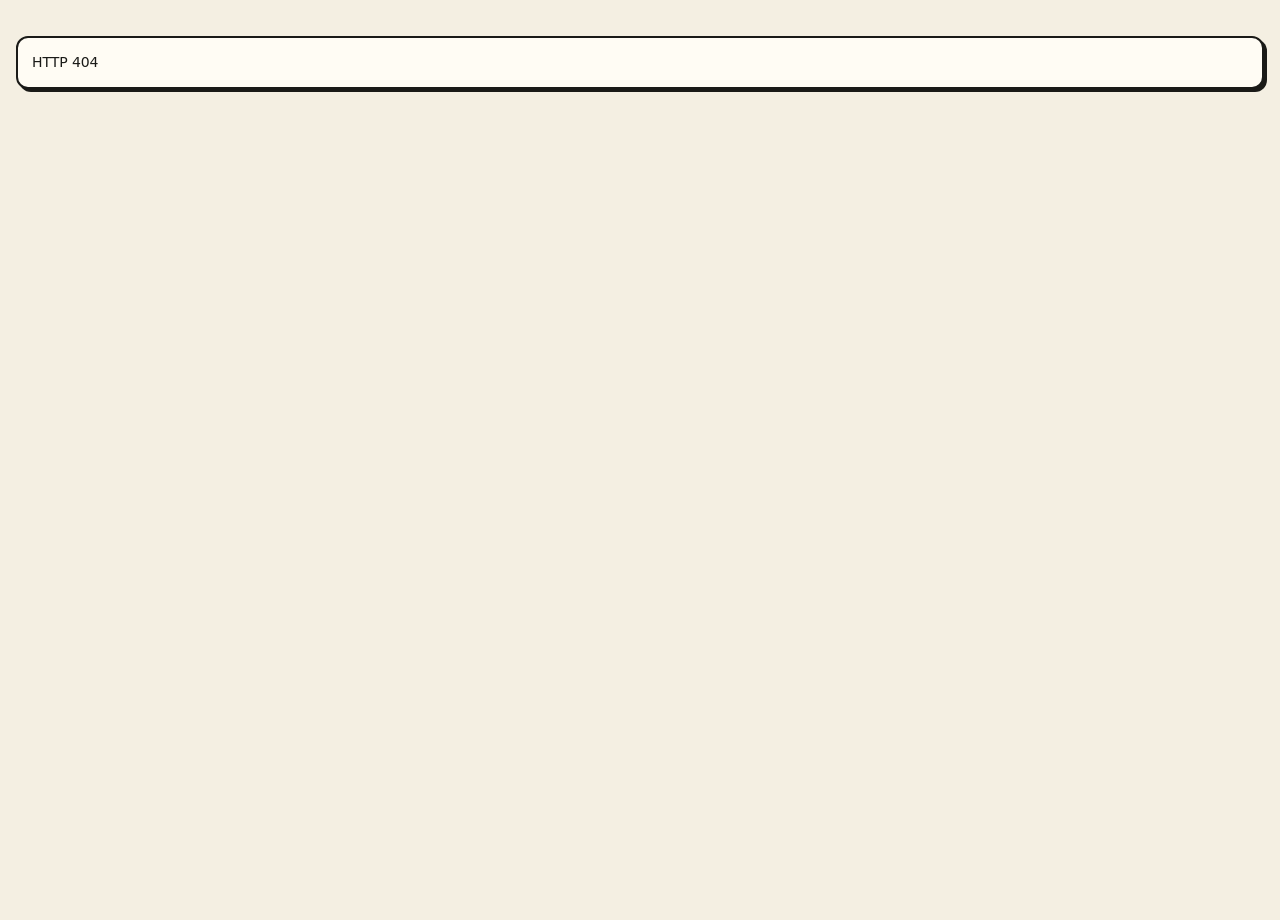
==== commit 45b6d055: "fix v0.3.2 #301a 前端返工：原型CSS分层隔离(三端全屏/登录页/后台菜单映射)+三端独立端口8081/8082/8083" ====
--- a/web/index.html
+++ b/web/index.html
@@ -6,9 +6,10 @@
 <title>优小宝寄存 · Smart-Locker</title>
 <link rel="stylesheet" href="proto.css">
 <link rel="stylesheet" href="app.css">
+<script>window.LOCKER_END = "__LOCKER_END__";</script>
 </head>
 <body>
-<div id="app" class="phone"></div>
+<div id="app"></div>
 <div id="modal-root"></div>
 <div id="toast-root"></div>
 <script src="app.js"></script>
--- a/web/proto.css
+++ b/web/proto.css
@@ -1,3 +1,7 @@
+/* 原型 CSS 原样提取，统一封入 @layer proto。
+   SPA 自有样式（app.css）不分層，優先級永遠高於本層，
+   避免原型「設備外殼」(.phone/.kiosk) 與元件同名類污染三端頁面。 */
+@layer proto {
 :root{
   --bg:#F4EFE2; --bg-2:#E8E0CD; --surface:#FFFCF4;
   --ink:#1A1A17; --ink-2:#2A2924; --muted:#5E5A50; --faint:#8C877A;
@@ -376,3 +380,4 @@
 .modal-f{padding:12px 20px;border-top:2.5px solid var(--ink);display:flex;gap:8px;justify-content:flex-end}
 
 @media(max-width:900px){.stage{padding:12px}.viewport{min-height:auto;border-radius:12px}.scene-pick{max-width:140px}.brand small{display:none}.topbar{padding:0 12px;gap:10px}}
+} /* end @layer proto */
--- a/web/app.css
+++ b/web/app.css
@@ -98,3 +98,65 @@
 .lg-cell.err { background: #fbc9c9; border-color: #c22727; }
 
 .cs-row:hover { background: var(--bg-2, #f4f4f2); }
+
+/* ==================================================================
+ * 三端容器与原型「设备外壳」隔离
+ * proto.css 已整体封入 @layer proto；本文件为非分层样式，优先级更高。
+ * 原型里的 .phone / .kiosk 是 340×700 手机壳、860×560 柜机壳，
+ * SPA 复用同名类时必须显式改回正常页面容器，否则三端全被塞进黑壳。
+ * #app 的类名由 app.js 的 render() 按当前视图前缀动态切换。
+ * ================================================================== */
+#app { width: 100%; min-height: 100vh; }
+
+/* 用户端：手机视图（居中窄栏 + 底部固定 tabbar） */
+#app.end-user {
+  max-width: 430px; margin: 0 auto; min-height: 100vh;
+  background: var(--bg); position: relative; padding-bottom: 66px;
+  box-shadow: 0 0 40px rgba(26, 26, 23, .08);
+}
+#app.end-user .tabbar {
+  position: fixed; bottom: 0; left: 50%; transform: translateX(-50%);
+  width: 100%; max-width: 430px; z-index: 50;
+}
+
+/* 柜机端：10.1 寸横屏，全屏深色 */
+#app.end-kiosk { min-height: 100vh; background: #111; }
+
+/* 管理后台：全屏数据视图 */
+#app.end-admin { min-height: 100vh; background: var(--bg); }
+
+/* 覆盖原型设备外壳同名类（.phone 已不用于 #app，保留兼容） */
+.phone {
+  width: 100%; max-width: none; height: auto; min-height: 100vh;
+  background: transparent; border-radius: 0; padding: 0;
+  box-shadow: none; flex: none;
+}
+.kiosk {
+  width: 100%; max-width: none; height: auto; min-height: 100vh;
+  margin: 0; border-radius: 0; padding: 36px 48px; box-shadow: none;
+  transform: none; background: #111; color: #fff;
+  display: flex; flex-direction: column;
+}
+.kiosk-idle {
+  height: auto; min-height: 100vh; padding: 36px 48px;
+  color: #fff; background: #111; position: relative; overflow: hidden;
+  display: flex; flex-direction: column;
+  justify-content: center; align-items: center; text-align: center;
+}
+.kiosk-idle::before { opacity: .12; }
+
+/* 柜机端按钮放大，适配触屏 */
+#app.end-kiosk .k-btn { min-height: 64px; font-size: 22px; }
+#app.end-kiosk .k-big { font-size: 72px; }
+#app.end-kiosk .k-actions { gap: 24px; max-width: 720px; width: 100%; }
+
+/* .btn 默认撑满（原型口径），但 flex 行内必须自适应，
+   否则 width:100% 会把同一行的 .input.flex1 挤成一条细线（登录页验证码框） */
+.row > .btn { width: auto; flex: 0 0 auto; }
+.row > .btn.flex1 { width: auto; flex: 1 1 0; }
+.row > .input { min-width: 0; }
+
+/* 后台登录卡片居中于全屏（原型外壳移除后）。
+   .admin-wrap 是 flex 容器，默认 align-items:stretch 会把卡片拉满全屏高度 */
+.admin-wrap { min-height: 100vh; }
+.admin-login { margin: 12vh auto; align-self: flex-start; }
